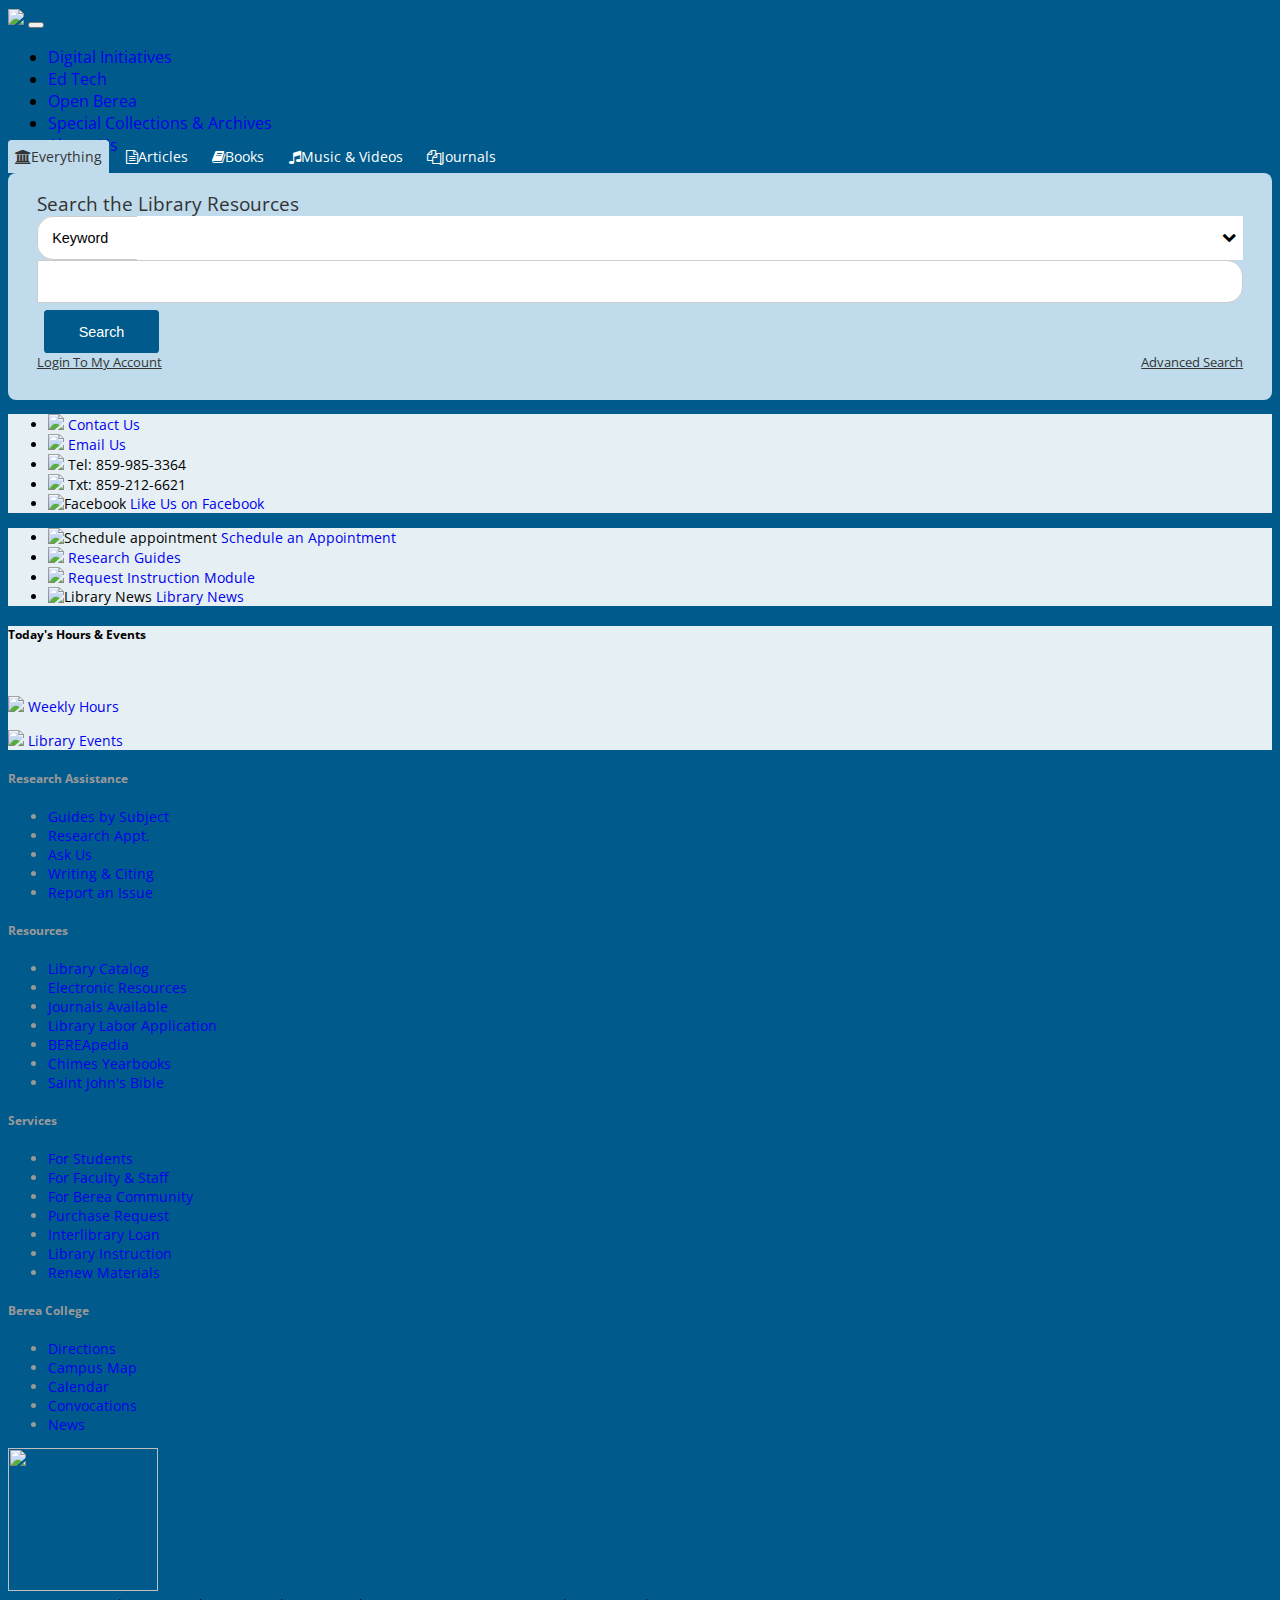
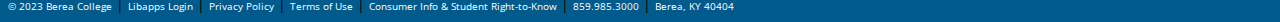
==== index.html @ 50132391 "ready for gh pages" ====
<!DOCTYPE html>
<html lang="en">
<head>
    <!-- Required meta tags -->
    <meta charset="utf-8">
    <meta name="viewport" content="width=device-width, initial-scale=1">

    <link href="https://cdn.jsdelivr.net/npm/bootstrap@5.2.3/dist/css/bootstrap.min.css" rel="stylesheet"
          integrity="sha384-rbsA2VBKQhggwzxH7pPCaAqO46MgnOM80zW1RWuH61DGLwZJEdK2Kadq2F9CUG65" crossorigin="anonymous">
    <link href=https://stackpath.bootstrapcdn.com/font-awesome/4.7.0/css/font-awesome.min.css
          rel="stylesheet"
          integrity="sha384-wvfXpqpZZVQGK6TAh5PVlGOfQNHSoD2xbE+QkPxCAFlNEevoEH3Sl0sibVcOQVnN"
          crossorigin="anonymous">
    <link href="custom.css" rel="stylesheet">
    <link rel="icon" type="image/x-icon" href="favicon.ico">

    <title>ALL GUIDES - Library Homepage for Hutchins Library</title>
</head>
<body>

<!-- HEADER -->

<nav class="navbar fixed-top navbar-expand-lg navbar-dark berea-color navbar-text position-relative p-0 m-0" id="bc-navbar">
    <div class="container-fluid">
        <a class="navbar-brand" href="https://libraryguides.berea.edu/">
            <img src="https://s3.amazonaws.com/libapps/accounts/26112/images/hutchins_library_white_183x50.png">
        </a>
        <button class="navbar-toggler" type="button" data-bs-toggle="collapse" data-bs-target="#navbarToggler"
                aria-controls="navbarToggler" aria-expanded="false" aria-label="Toggle navigation">
            <span class="navbar-toggler-icon"></span>
        </button>
        <div class="collapse navbar-collapse" id="navbarToggler">
            <ul class="navbar-nav me-auto mb-2 mb-lg-0">
                <li class="nav-item mx-2">
                    <a class="nav-link link-light" aria-current="page" href="https://libraryguides.berea.edu/digitalinitiatives">Digital
                        Initiatives</a>
                </li>
                <li class="nav-item mx-2">
                    <a class="nav-link link-light" href="https://libraryguides.berea.edu/edtech">Ed Tech</a>
                </li>
                <li class="nav-item mx-2">
                    <a class="nav-link link-light" href="https://libraryguides.berea.edu/oer">Open Berea</a>
                </li>
                <li class="nav-item mx-2">
                    <a class="nav-link link-light" href="https://libraryguides.berea.edu/archives">Special Collections &amp; Archives</a>
                </li>
                <li class="nav-item mx-2">
                    <a class="nav-link link-light" href="https://libraryguides.berea.edu/AboutLibraryServices">About Us</a>
                </li>
            </ul>
        </div>
    </div>
</nav>

<!-- END HEADER -->

<!-- CONTENT -->

<div id="library-image" class="pt-5 overflow-hidden">
    <div id="s-lg-guide-header" class="my-4 mx-2">
        <div class="d-flex justify-content-center row">
            <div class="col col-md-8">

                <!-- SEARCH BOX -->

                <div id="discovery-search-box">
                    <div class="d-flex text-center">
                        <span class="material-tab active-tab"
                              data-facets="[{&quot;key&quot;:&quot;format&quot;,&quot;value&quot;:&quot;all&quot;}]"
                              tabindex="0"><i class="fa fa-university me-1"></i>Everything
                        </span>
                        <span
                            class="material-tab"
                            data-facets="[{&quot;key&quot;:&quot;subformat&quot;,&quot;value&quot;:&quot;Artchap::artchap_artcl&quot;}]"
                            tabindex="0"><i class="fa fa-file-text-o me-1"></i>Articles
                        </span>
                        <span
                            class="material-tab"
                            data-facets="[{&quot;key&quot;:&quot;format&quot;,&quot;value&quot;:&quot;Book&quot;}]"
                            tabindex="0"><i class="fa fa-book me-1"></i>Books
                        </span>
                        <span
                            class="material-tab"
                            data-facets="[{&quot;key&quot;:&quot;format&quot;,&quot;value&quot;:&quot;Video&quot;},{&quot;key&quot;:&quot;format&quot;,&quot;value&quot;:&quot;Music&quot;}]"
                            tabindex="0"><i class="fa fa-music me-1"></i>Music &amp; Videos
                        </span>
                        <span
                            class="material-tab"
                            data-facets="[{&quot;key&quot;:&quot;format&quot;,&quot;value&quot;:&quot;Jrnl&quot;}]"
                            tabindex="0"><i class="fa fa-files-o me-1"></i>Journals
                        </span>
                    </div>
                    <form id="discovery-search-form">
                        <label for="discovery-search" class="mb-2" style="font-size: 1.3em">
                            Search the Library Resources
                        </label>
                        <div class="d-flex w-100">
                            <div class="d-flex flex-grow-1">
                                <div class="me-0" id="discovery-index-container">
                                    <select id="discovery-search-select">
                                        <option value="kw" aria-selected="true" selected>Keyword</option>
                                        <option value="au">Author</option>
                                        <option value="su">Subject</option>
                                        <option value="ti">Title</option>
                                    </select>
                                </div>
                                <input type="text" id="discovery-search" required="" autocomplete="off">
                            </div>
                            <div>
                                <input type="submit" value="Search" style="padding: 0.75em 1.5em; font-size: 1em; width: auto; height: 3em; min-width: 8em; color: rgb(255, 255, 255); background-color: rgb(0, 90, 139); margin: 0px 0px 0px 0.5em; border-radius: 0.25em; border: medium none; background-image: none; float: none; text-align: center;">
                            </div>
                        </div>
                        <div style="display: flex; justify-content: space-between;">
                            <p style="flex-basis: 100%; font-size: 0.9em; text-align: left;">
                                <a id="discovery-patron-login" href=https://bereacollege.account.worldcat.org/account/"
                                   style="text-decoration:
                                underline; color: rgb(51, 51, 51);" target="_blank">
                                    Login To My Account
                                </a>
                            </p>

                            <p style="flex-basis: 100%; font-size: 0.9em; text-align: right;">
                                <a id="discovery-advanced-search" href=https://bereacollege.on.worldcat.org/advancedsearch
                                    style="text-decoration: underline; color: rgb(51, 51, 51);" target="_blank">
                                    Advanced Search
                                </a>
                            </p>
                        </div>
                    </form>

                    <!-- END SEARCH BOX -->

                </div>
            </div>
        </div>
    </div>

    <!-- HELP BOX -->

    <div class="d-flex row justify-content-evenly fw-bold">
        <div class="card col-md-4 col-lg-3 col-xl-2 col-sm-6 my-2 h-50 transp-bg">
            <div class="card-body">
                <ul class="list-group list-group-flush">
                    <li class="list-group-item no-bg">
                        <span>
                            <img src="https://libapps.s3.amazonaws.com/accounts/732/images/addressbook.png">
                        </span>
                        <a href="https://libraryguides.berea.edu/directory">Contact Us</a>
                    </li>
                    <li class="list-group-item no-bg">
                        <span>
                            <img src="https://s3.amazonaws.com/libapps/accounts/26112/images/envelop.png">
                        </span>
                        <a href="https://libraryanswers.berea.edu/ask">Email Us</a>
                    </li>
                    <li class="list-group-item no-bg">
                        <span>
                            <img src="https://s3.amazonaws.com/libapps/accounts/26112/images/phone4.png">
                        </span>
                        Tel: 859-985-3364
                    </li>
                    <li class="list-group-item no-bg">
                        <span>
                            <img src="https://s3.amazonaws.com/libapps/accounts/26112/images/bubble2.png">
                        </span>
                        Txt: 859-212-6621
                    </li>
                    <li class="list-group-item no-bg">
                        <span>
                            <img src="https://s3.amazonaws.com/libapps/accounts/26112/images/thumbs-up2.png" alt="Facebook">
                        </span>
                        <a href="https://www.facebook.com/hutchinslibrary">Like Us on Facebook</a>
                    </li>
                </ul>
            </div>
        </div>

        <div class="card col-md-3 col-sm-4 h-50 my-2 transp-bg">
            <div class="card-body">
                <ul class="list-group list-group-flush">
                    <li class="list-group-item no-bg">
                        <span>
                            <img src="https://s3.amazonaws.com/libapps/accounts/26112/images/calendar4.png" alt="Schedule appointment">
                        </span>
                        <a href="https://berea.libcal.com/appointments?lid=2441">Schedule an Appointment</a>
                    </li>
                    <li class="list-group-item no-bg">
                        <span>
                            <img src="https://s3.amazonaws.com/libapps/accounts/26112/images/compass2_32.png">
                        </span>
                        <a href="https://libraryguides.berea.edu/researchguides">Research Guides</a>
                    </li>
                    <li class="list-group-item no-bg">
                        <span>
                            <img src="https://libapps.s3.amazonaws.com/accounts/732/images/computer-4-32.jpg">
                        </span>
                        <a href="https://berea.libwizard.com/f/AsynchronousInstructionModuleRequestForm">Request Instruction Module</a>
                    </li>
                    <li class="list-group-item no-bg">
                        <span>
                            <img src="https://s3.amazonaws.com/libapps/accounts/26112/images/bullhorn.png" alt="Library News">
                        </span>
                        <a href="https://libraryguides.berea.edu/blog">Library News</a>
                    </li>
                </ul>
            </div>
        </div>

        <!-- END HELP BOX -->

        <!-- HOURS BOX -->

        <div class="my-2 card col-lg-3 col-md-4 col-sm-6 h-50 transp-bg">
            <h5 class="card-header text-center">Today's Hours &amp; Events</h5>
            <div class="card-body">
                <div class="d-flex justify-content-center" id="api_hours_today_iid1217_lid0"></div>
                <br>
                <div class="d-flex justify-content-evenly">
                    <p class="float-end">
                        <span>
                            <img src="https://s3.amazonaws.com/libapps/accounts/26112/images/clock.png">
                        </span>
                        <a href="https://libraryguides.berea.edu/libraryhours/calenddarofhours">Weekly Hours</a>
                    </p>
                    <p class="float-end">
                        <img src="https://s3.amazonaws.com/libapps/accounts/26112/images/calendar2.png">
                        <a href="https://libraryguides.berea.edu/libraryhours/calenderofevents">Library Events</a>
                    </p>
                </div>
            </div>
        </div>

        <!-- END HOURS BOX -->

    </div>

    <!-- END CONTENT-->

    <!-- FOOTER -->

    <div class="position-relative fixed-bottom mt-2" id="bc-footer">
        <div class="berea-color footer-header px-2 d-flex">
            <footer class="row pt-3 mt-3 border-top m-auto">
                <div class="col">
                    <h5>Research Assistance</h5>
                    <ul class="nav flex-column">
                        <li class="nav-item mb-2">
                            <a href="https://libraryguides.berea.edu/researchguides" class="nav-link p-0 link-light">
                                Guides by Subject
                            </a>
                        </li>
                        <li class="nav-item mb-2">
                            <a href="https://berea.libcal.com/appointments?lid=2441" class="nav-link p-0 link-light">
                                Research Appt.
                            </a>
                        </li>
                        <li class="nav-item mb-2">
                            <a href="https://libraryanswers.berea.edu/search/" class="nav-link p-0 link-light">
                                Ask Us
                            </a>
                        </li>
                        <li class="nav-item mb-2">
                            <a href="https://libraryguides.berea.edu/writingciting" class="nav-link p-0 link-light">
                                Writing &amp; Citing
                            </a>
                        </li>
                        <li class="nav-item mb-2">
                            <a href="https://berea.libwizard.com/f/report_a_technical_problem" class="nav-link p-0 link-light">
                                Report an Issue
                            </a>
                        </li>
                    </ul>
                </div>

                <div class="col">
                    <h5>Resources</h5>
                    <ul class="nav flex-column">
                        <li class="nav-item mb-2"><a href="https://bereacollege.on.worldcat.org/discovery"
                                                     class="nav-link p-0 link-light">Library Catalog</a></li>
                        <li class="nav-item mb-2"><a href="https://libraryguides.berea.edu/az.php"
                                                     class="nav-link p-0 link-light">Electronic Resources</a>
                        </li>
                        <li class="nav-item mb-2"><a
                                href="https://berea.idm.oclc.org/login?url=https://search.ebscohost.com/login.aspx?authtype=ip,uid&profile=pfi"
                                class="nav-link p-0 link-light">Journals Available</a></li>
                        <li class="nav-item mb-2"><a
                                href="https://berea.libwizard.com/f/Student_Labor_Application_Hutchins_Library"
                                class="nav-link p-0 link-light">Library Labor Application</a></li>
                        <li class="nav-item mb-2"><a href="https://libraryguides.berea.edu/bereapediaguides"
                                                     class="nav-link p-0 link-light">BEREApedia</a></li>
                        <li class="nav-item mb-2"><a href="https://libraryguides.berea.edu/yearbooks"
                                                     class="nav-link p-0 link-light">Chimes Yearbooks</a></li>
                        <li class="nav-item mb-2"><a href="https://libraryguides.berea.edu/SJB"
                                                     class="nav-link p-0 link-light">Saint John's Bible</a></li>
                    </ul>
                </div>

                <div class="col">
                    <h5>Services</h5>
                    <ul class="nav flex-column">
                        <li class="nav-item mb-2">
                            <a href="https://libraryguides.berea.edu/libraryservices/students" class="nav-link p-0 link-light">
                                For Students
                            </a>
                        </li>
                        <li class="nav-item mb-2">
                            <a href="https://libraryguides.berea.edu/libraryservices/facultystaff" class="nav-link p-0 link-light">
                                For Faculty &amp; Staff
                            </a>
                        </li>
                        <li class="nav-item mb-2">
                            <a href="https://libraryguides.berea.edu/libraryservices/townpatrons" class="nav-link p-0 link-light">
                                For Berea Community
                            </a>
                        </li>
                        <li class="nav-item mb-2">
                            <a href="https://libraryguides.berea.edu/purchaserequestform2" class="nav-link p-0 link-light">
                                Purchase Request
                            </a>
                        </li>
                        <li class="nav-item mb-2">
                            <a href="https://libraryguides.berea.edu/interlibraryloan" class="nav-link p-0 link-light">
                                Interlibrary Loan
                            </a>
                        </li>
                        <li class="nav-item mb-2">
                            <a href="https://libraryguides.berea.edu/instructionalservices" class="nav-link p-0 link-light">
                                Library Instruction
                            </a>
                        </li>
                        <li class="nav-item mb-2">
                            <a href="https://bereacollege.account.worldcat.org/account/checkouts" class="nav-link p-0 link-light">
                                Renew Materials
                            </a>
                        </li>
                    </ul>
                </div>
                <div class="col">
                    <h5>Berea College</h5>
                    <ul class="nav flex-column">
                        <li class="nav-item mb-2"><a href="https://www.berea.edu/admissions/directions/"
                                                     class="nav-link p-0 link-light">Directions</a></li>
                        <li class="nav-item mb-2"><a href="https://www.berea.edu/campus-map/"
                                                     class="nav-link p-0 link-light">Campus Map</a></li>
                        <li class="nav-item mb-2"><a
                                href="https://community.berea.edu/calendar/main.php?calendarid=default"
                                class="nav-link p-0 link-light">Calendar</a></li>
                        <li class="nav-item mb-2"><a href="https://www.berea.edu/convocations/"
                                                     class="nav-link p-0 link-light">Convocations</a></li>
                        <li class="nav-item mb-2"><a href="https://bcnow.berea.edu/"
                                                     class="nav-link p-0 link-light">News</a></li>
                    </ul>
                </div>

                <div class="col d-none d-md-flex">
                    <a target="_blank" title="Berea College Home" href="https://www.berea.edu"> <img
                            src="https://s3.amazonaws.com/libapps/accounts/26112/images/primary_white_transparent_150x143.png"
                            style="width:150px;height:143px">
                    </a>
                </div>
            </footer>
        </div>
        <div class="text-center berea-color">
            <a class="footer-text" href="https://www.berea.edu/legal-information/copyright-policy/">© 2023 Berea College</a>
             | <a class="footer-text" href="https://berea.libapps.com/libapps/login.php">Libapps Login</a>
             | <a class="footer-text" href="https://www.berea.edu/legal-information/privacy-policy/">Privacy Policy</a>
             | <a class="footer-text" href="https://www.berea.edu/legal-information/terms-of-use/">Terms of Use</a>
             | <a class="footer-text" href="https://www.berea.edu/cisrk/">Consumer Info &amp; Student Right-to-Know</a>
             | <a class="footer-text">859.985.3000</a>
             | <a class="footer-text " href="https://maps.google.com/maps?q=berea+college&hl=en&ll=37.575093,
            -84.29183&spn=0.028129,0.030341&sll=37.594407,-84.286214&sspn=0.22497,0.242729&hq=berea+college&t=m&z=15">
                Berea, KY 40404
            </a>
        </div>
    </div>
</div>

<div id="libchat_42fb678e1d5296316aaadab741519e0b"></div>


<!-- END FOOTER -->


<script src="https://cdn.jsdelivr.net/npm/bootstrap@5.2.3/dist/js/bootstrap.bundle.min.js"
        integrity="sha384-kenU1KFdBIe4zVF0s0G1M5b4hcpxyD9F7jL+jjXkk+Q2h455rYXK/7HAuoJl+0I4"
        crossorigin="anonymous">
</script>


<!-- jQuery (necessary for Bootstrap's JavaScript plugins) -->
<script src="https://ajax.googleapis.com/ajax/libs/jquery/1.12.4/jquery.min.js"></script>
<script type="text/javascript"
        src="https://libraryanswers.berea.edu/load_chat.php?hash=42fb678e1d5296316aaadab741519e0b">
</script>
<script src="https://api3.libcal.com/api_hours_today.php?iid=1217&lid=0&format=js&context=object"></script>

<script src="custom.js"></script>
</body>
</html>
---- custom.css ----
@import url('https://fonts.googleapis.com/css2?family=Open+Sans&display=swap');

body {
    font-family: 'Open Sans', sans-serif;
    font-size: .9rem;
    background-color: #005A8B;
    color: black;
}
.berea-color {
    background-color: #005A8B;
}
.navbar-text {
    font-size: 1rem;
}
.footer-text {
    font-size: .6rem;
    color: white;
}
.footer-header {
    color: #999;
}
.no-bg {
    background: rgba(0, 0, 0, 0);
}
.transp-bg {
    background: rgba(255, 255, 255, .9);
}
a:link { text-decoration: none; }
a:visited { text-decoration: none; }
a:hover { text-decoration: none; }
a:active { text-decoration: none; }

#discovery-search-box, #discovery-search-box * {
    box-sizing: border-box !important;
    margin: 0;
    padding: 0;
    text-align: left;
    border-radius: .5rem;
}
#library-image {
    background-image:url(https://libapps.s3.amazonaws.com/customers/214/images/library.jpg);
    background-size:cover;
    margin-top: -2rem;
}
#discovery-search-box .material-tab {
    display: inline-block;
    user-select: none;
    cursor: pointer;
    background-color: #005a8b;
    color: #fff;
    min-height: 2em;
    min-width: 1.5rem;
    padding: .5em;
    box-sizing: border-box;
    border-radius: .25em .25em 0 0;
    margin-right: .4em;
    z-index: 2
}

#discovery-search-form {
    position: relative;
    width: auto;
    padding: 1.25em 2em 2em;
    background-color: #bfdbec !important;
    color: #333 !important;
    z-index: 1;
    line-height: initial
}

#discovery-search-box .material-tab.active-tab {
    background-color: #bfdbec !important;
    color: #333 !important
}

#discovery-index-container {
    position: relative;
    height: 3em;
    background-color: white;
    color: black;
    border-radius: 1rem 0 0 1rem;
    border-right: 0;
}

#discovery-index-container:after {
    content: '\f078';
    display: block;
    font-family: 'FontAwesome', sans-serif;
    position: absolute;
    top: 0;
    right: .5em;
    line-height: 3em;
    z-index: 5
}

#discovery-index-container #discovery-search-select {
    position: relative;
    z-index: 10;
    height: 100%;
    min-width: initial;
    font-size: 1em;
    padding: 0 2em 0 1em;
    background-color: transparent;
    border-radius: 1rem 0 0 1rem;
    border-top: 1px solid #ccc;
    border-right: 0;
    border-bottom: 1px solid #ccc;
    border-left: 1px solid #ccc;
    -webkit-appearance: none;
    -moz-appearance: none;
}

#discovery-search {
    display: inline-block;
    width: 100%; height: 3em;
    font-size: 1em;
    padding: 0 0.5em;
    margin-bottom: 0.5em;
    color: black;
    background-color: white;
    border-left: 1px solid rgb(204, 204, 204);
    border-right: 1px solid rgb(204, 204, 204);
    border-bottom: 1px solid rgb(204, 204, 204);
    border-top: 1px solid rgb(204, 204, 204);
    box-shadow: none;
    border-radius: 0 1rem 1rem 0;
}

#bc-footer {
    z-index: 1
}
#bc-navbar {
    z-index: 1;
}
select::-ms-expand {
    display: none
}
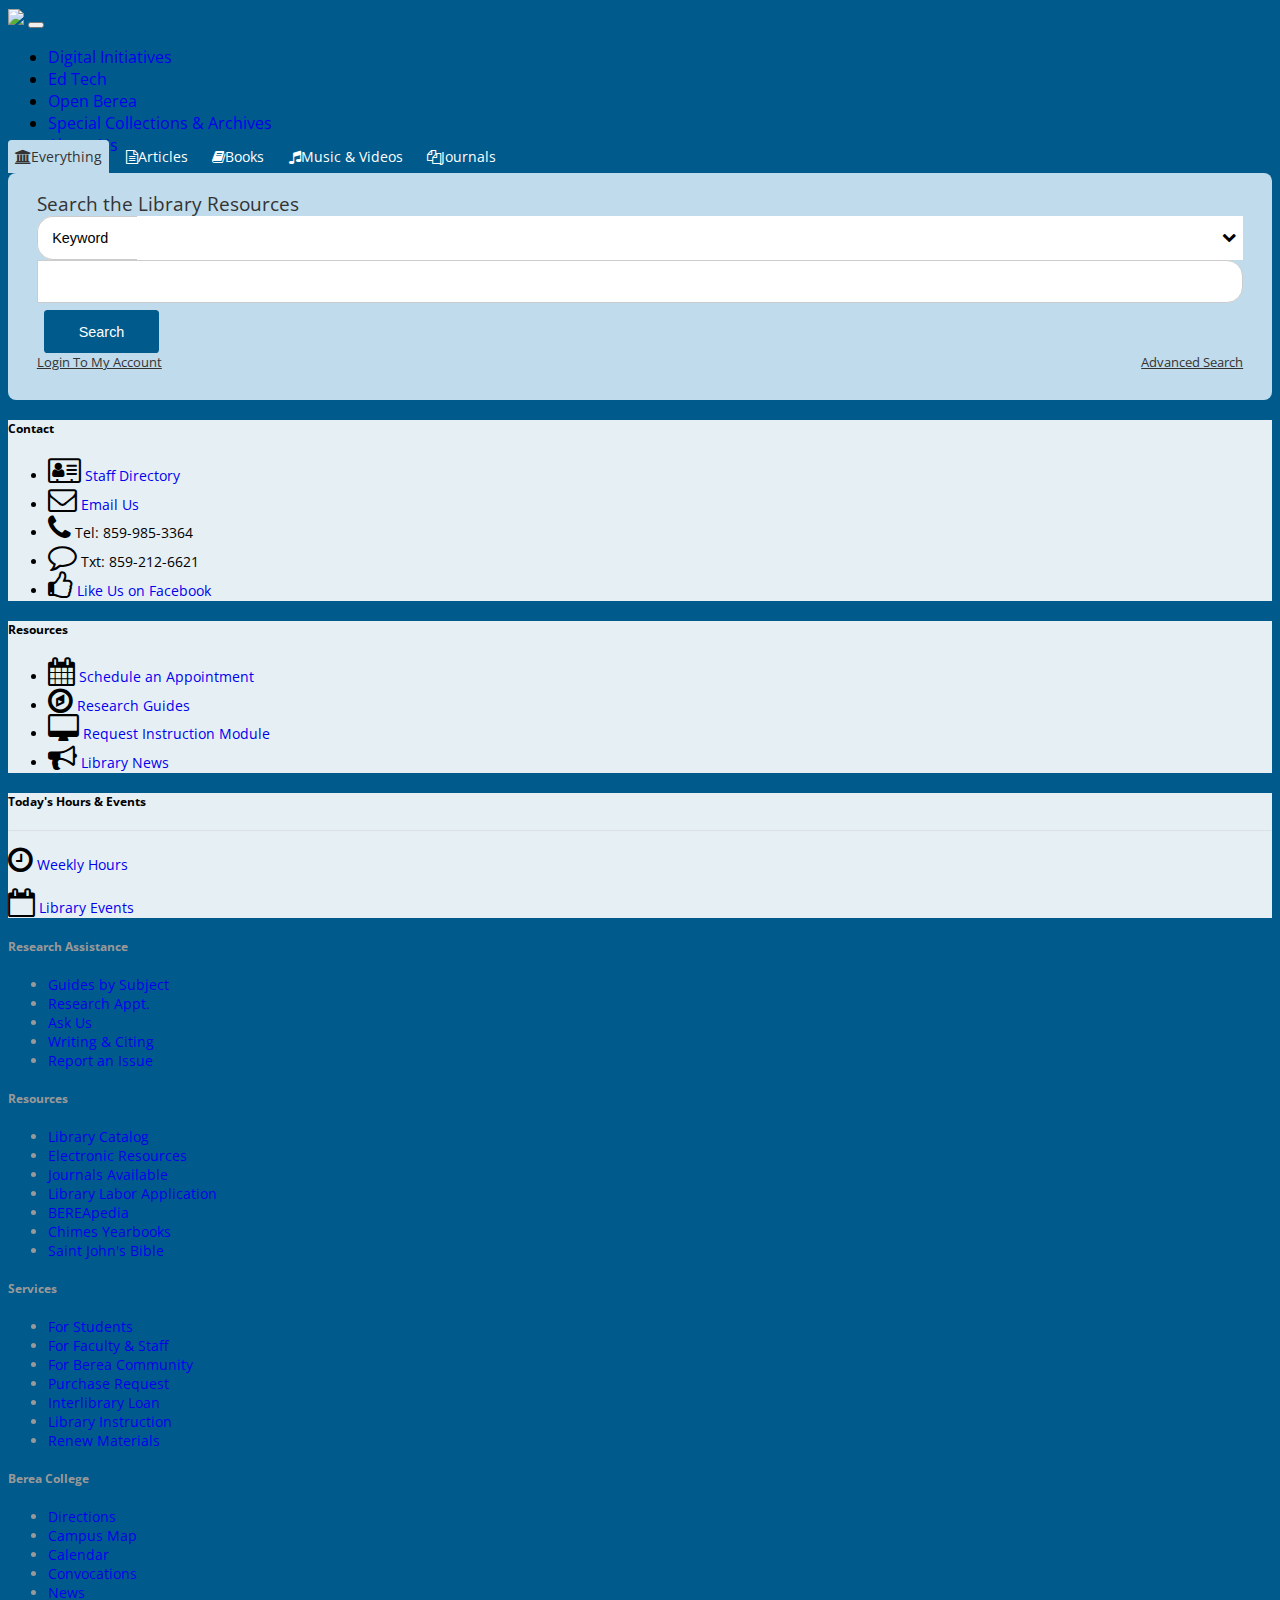
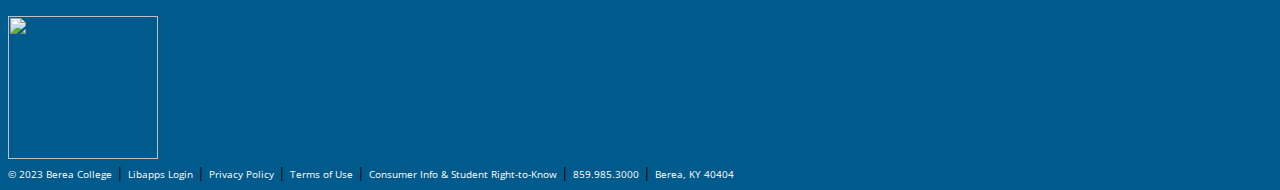
==== commit 09473203: "fa icons and header improvements" ====
--- a/index.html
+++ b/index.html
@@ -1,7 +1,7 @@
 <!DOCTYPE html>
 <html lang="en">
 <head>
-    <!-- Required meta tags -->
+    <!-- REQUIRED WEBSITE STUFF -->
     <meta charset="utf-8">
     <meta name="viewport" content="width=device-width, initial-scale=1">
 
@@ -13,8 +13,8 @@
           crossorigin="anonymous">
     <link href="custom.css" rel="stylesheet">
     <link rel="icon" type="image/x-icon" href="favicon.ico">
-
     <title>ALL GUIDES - Library Homepage for Hutchins Library</title>
+    <!-- END REQUIRED WEBSITE STUFF -->
 </head>
 <body>
 
@@ -138,68 +138,52 @@
     <!-- HELP BOX -->
 
     <div class="d-flex row justify-content-evenly fw-bold">
-        <div class="card col-md-4 col-lg-3 col-xl-2 col-sm-6 my-2 h-50 transp-bg">
+        <div class="card col-md-4 col-lg-3 col-xl-2 col-sm-6 my-2 mx-2 h-50 transp-bg">
+            <h5 class="card-header text-center fw-bold">Contact</h5>
             <div class="card-body">
                 <ul class="list-group list-group-flush">
                     <li class="list-group-item no-bg">
-                        <span>
-                            <img src="https://libapps.s3.amazonaws.com/accounts/732/images/addressbook.png">
-                        </span>
-                        <a href="https://libraryguides.berea.edu/directory">Contact Us</a>
-                    </li>
-                    <li class="list-group-item no-bg">
-                        <span>
-                            <img src="https://s3.amazonaws.com/libapps/accounts/26112/images/envelop.png">
-                        </span>
+                        <span class="fa fa-address-card-o fa-2x align-middle me-1"></span>
+                        <a href="https://libraryguides.berea.edu/directory">Staff Directory</a>
+                    </li>
+                    <li class="list-group-item no-bg">
+                        <span class="fa fa-envelope-o fa-2x align-middle me-1"></span>
                         <a href="https://libraryanswers.berea.edu/ask">Email Us</a>
                     </li>
                     <li class="list-group-item no-bg">
-                        <span>
-                            <img src="https://s3.amazonaws.com/libapps/accounts/26112/images/phone4.png">
-                        </span>
+                        <span class="fa fa-phone fa-2x align-middle me-1"></span>
                         Tel: 859-985-3364
                     </li>
                     <li class="list-group-item no-bg">
-                        <span>
-                            <img src="https://s3.amazonaws.com/libapps/accounts/26112/images/bubble2.png">
-                        </span>
+                        <span class="fa fa-comment-o fa-2x align-middle me-1"></span>
                         Txt: 859-212-6621
                     </li>
                     <li class="list-group-item no-bg">
-                        <span>
-                            <img src="https://s3.amazonaws.com/libapps/accounts/26112/images/thumbs-up2.png" alt="Facebook">
-                        </span>
+                        <span class="fa fa-thumbs-o-up fa-2x align-middle me-1"></span>
                         <a href="https://www.facebook.com/hutchinslibrary">Like Us on Facebook</a>
                     </li>
                 </ul>
             </div>
         </div>
 
-        <div class="card col-md-3 col-sm-4 h-50 my-2 transp-bg">
+        <div class="card col-md-3 col-sm-4 h-50 my-2 mx-2 transp-bg">
+            <h5 class="card-header text-center fw-bold">Resources</h5>
             <div class="card-body">
                 <ul class="list-group list-group-flush">
                     <li class="list-group-item no-bg">
-                        <span>
-                            <img src="https://s3.amazonaws.com/libapps/accounts/26112/images/calendar4.png" alt="Schedule appointment">
-                        </span>
+                        <span class="fa fa-calendar fa-2x align-middle me-1"></span>
                         <a href="https://berea.libcal.com/appointments?lid=2441">Schedule an Appointment</a>
                     </li>
                     <li class="list-group-item no-bg">
-                        <span>
-                            <img src="https://s3.amazonaws.com/libapps/accounts/26112/images/compass2_32.png">
-                        </span>
+                        <span class="fa fa-compass fa-2x align-middle me-1"></span>
                         <a href="https://libraryguides.berea.edu/researchguides">Research Guides</a>
                     </li>
                     <li class="list-group-item no-bg">
-                        <span>
-                            <img src="https://libapps.s3.amazonaws.com/accounts/732/images/computer-4-32.jpg">
-                        </span>
+                        <span class="fa fa-desktop fa-2x align-middle me-1"></span>
                         <a href="https://berea.libwizard.com/f/AsynchronousInstructionModuleRequestForm">Request Instruction Module</a>
                     </li>
                     <li class="list-group-item no-bg">
-                        <span>
-                            <img src="https://s3.amazonaws.com/libapps/accounts/26112/images/bullhorn.png" alt="Library News">
-                        </span>
+                        <span class="fa fa-bullhorn fa-2x align-middle me-1"></span>
                         <a href="https://libraryguides.berea.edu/blog">Library News</a>
                     </li>
                 </ul>
@@ -210,20 +194,18 @@
 
         <!-- HOURS BOX -->
 
-        <div class="my-2 card col-lg-3 col-md-4 col-sm-6 h-50 transp-bg">
-            <h5 class="card-header text-center">Today's Hours &amp; Events</h5>
+        <div class="card col-lg-3 col-md-4 col-sm-6 h-50 my-2 transp-bg">
+            <h5 class="card-header text-center fw-bold">Today's Hours &amp; Events</h5>
             <div class="card-body">
                 <div class="d-flex justify-content-center" id="api_hours_today_iid1217_lid0"></div>
-                <br>
+                <hr style="opacity: 15%"/>
                 <div class="d-flex justify-content-evenly">
                     <p class="float-end">
-                        <span>
-                            <img src="https://s3.amazonaws.com/libapps/accounts/26112/images/clock.png">
-                        </span>
+                        <i class="fa fa-clock-o fa-2x align-middle me-1"></i>
                         <a href="https://libraryguides.berea.edu/libraryhours/calenddarofhours">Weekly Hours</a>
                     </p>
                     <p class="float-end">
-                        <img src="https://s3.amazonaws.com/libapps/accounts/26112/images/calendar2.png">
+                        <i class="fa fa-calendar-o fa-2x align-middle me-1"></i>
                         <a href="https://libraryguides.berea.edu/libraryhours/calenderofevents">Library Events</a>
                     </p>
                 </div>
@@ -380,7 +362,7 @@
 
 <!-- END FOOTER -->
 
-
+<!-- REQUIRED JAVASCRIPT STUFF -->
 <script src="https://cdn.jsdelivr.net/npm/bootstrap@5.2.3/dist/js/bootstrap.bundle.min.js"
         integrity="sha384-kenU1KFdBIe4zVF0s0G1M5b4hcpxyD9F7jL+jjXkk+Q2h455rYXK/7HAuoJl+0I4"
         crossorigin="anonymous">
@@ -395,5 +377,7 @@
 <script src="https://api3.libcal.com/api_hours_today.php?iid=1217&lid=0&format=js&context=object"></script>
 
 <script src="custom.js"></script>
+
+<!-- END REQUIRED JAVASCRIPT STUFF -->
 </body>
 </html>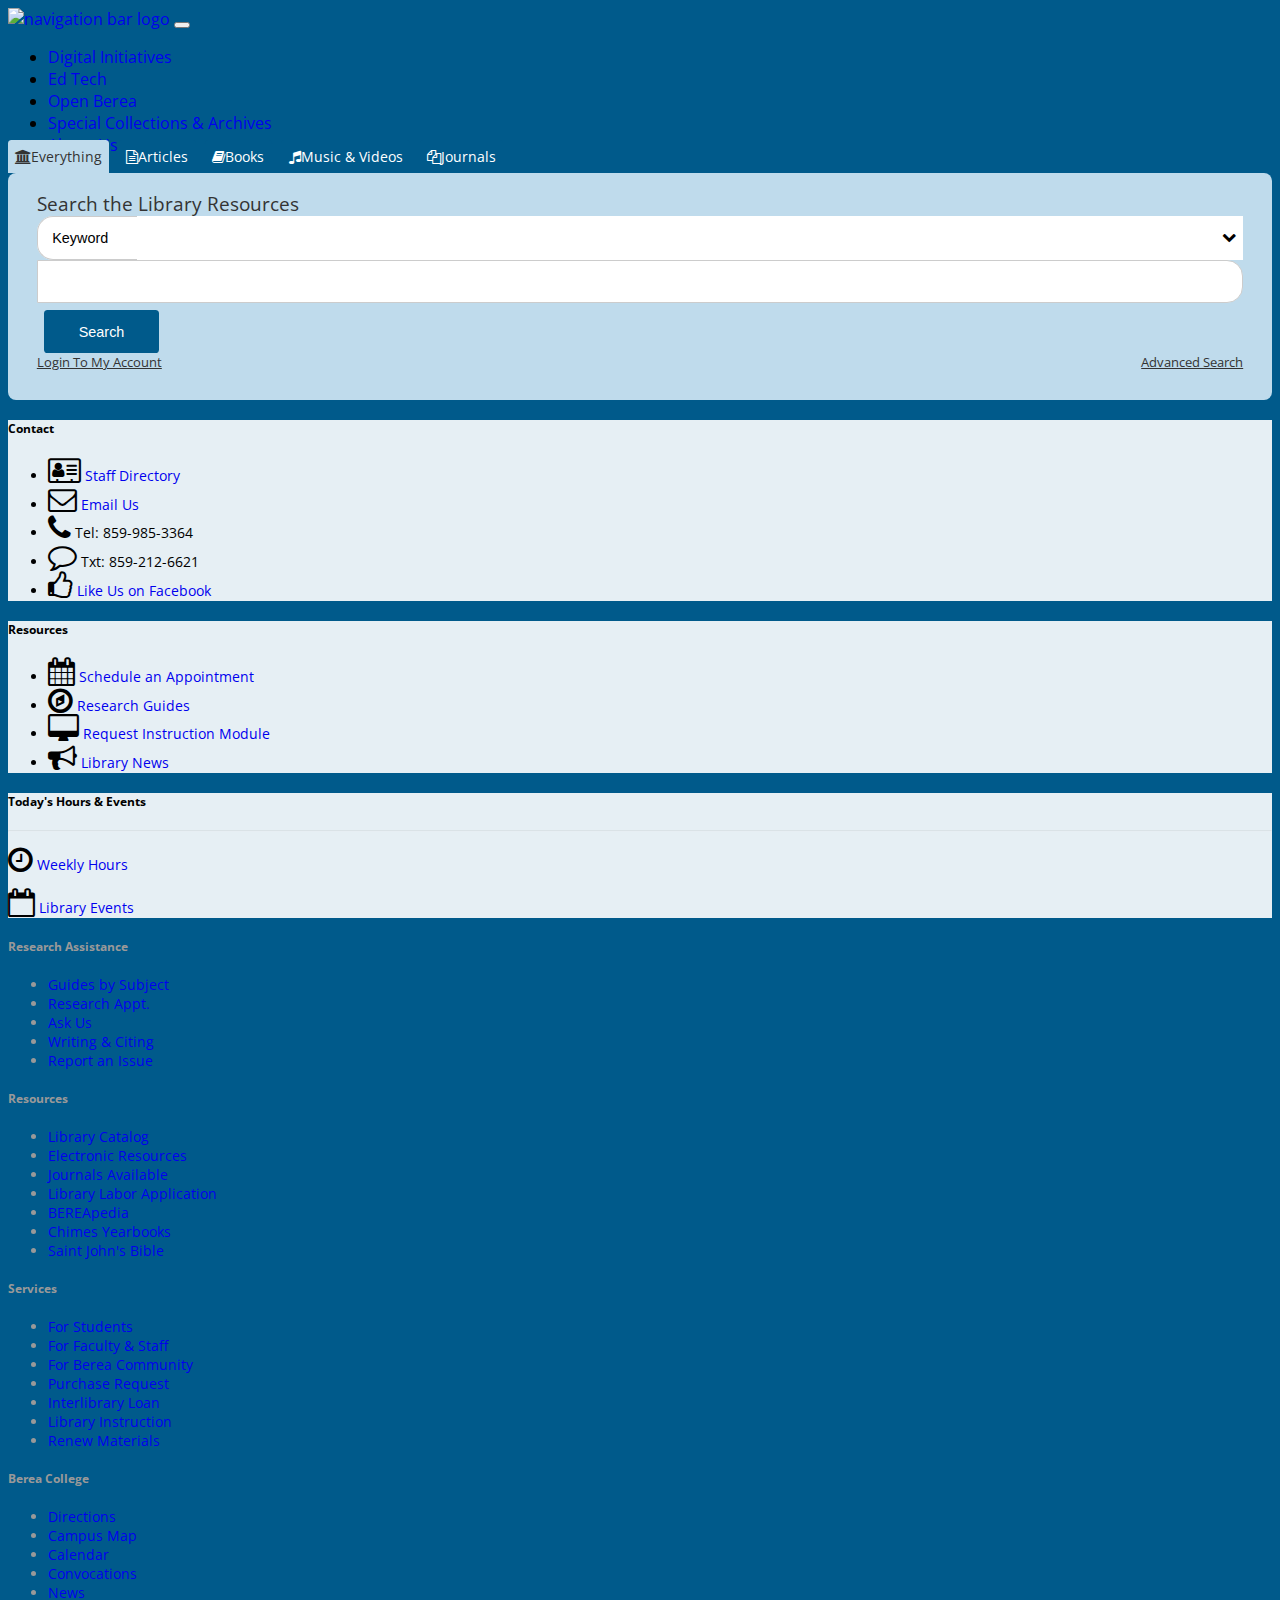
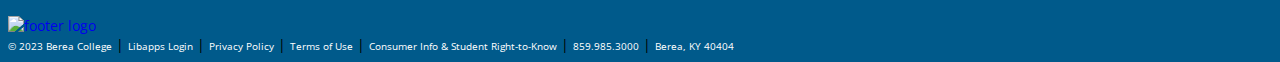
==== commit bdfce499: "fixed some code webstorm analyses" ====
--- a/index.html
+++ b/index.html
@@ -23,7 +23,7 @@
 <nav class="navbar fixed-top navbar-expand-lg navbar-dark berea-color navbar-text position-relative p-0 m-0" id="bc-navbar">
     <div class="container-fluid">
         <a class="navbar-brand" href="https://libraryguides.berea.edu/">
-            <img src="https://s3.amazonaws.com/libapps/accounts/26112/images/hutchins_library_white_183x50.png">
+            <img src="https://s3.amazonaws.com/libapps/accounts/26112/images/hutchins_library_white_183x50.png" alt="navigation bar logo">
         </a>
         <button class="navbar-toggler" type="button" data-bs-toggle="collapse" data-bs-target="#navbarToggler"
                 aria-controls="navbarToggler" aria-expanded="false" aria-label="Toggle navigation">
@@ -107,7 +107,7 @@
                                 <input type="text" id="discovery-search" required="" autocomplete="off">
                             </div>
                             <div>
-                                <input type="submit" value="Search" style="padding: 0.75em 1.5em; font-size: 1em; width: auto; height: 3em; min-width: 8em; color: rgb(255, 255, 255); background-color: rgb(0, 90, 139); margin: 0px 0px 0px 0.5em; border-radius: 0.25em; border: medium none; background-image: none; float: none; text-align: center;">
+                                <input type="submit" value="Search" style="padding: 0.75em 1.5em; font-size: 1em; width: auto; height: 3em; min-width: 8em; color: rgb(255, 255, 255); background-color: rgb(0, 90, 139); margin: 0 0 0 0.5em; border-radius: 0.25em; border: medium none; background-image: none; float: none; text-align: center;">
                             </div>
                         </div>
                         <div style="display: flex; justify-content: space-between;">
@@ -337,7 +337,7 @@
                 <div class="col d-none d-md-flex">
                     <a target="_blank" title="Berea College Home" href="https://www.berea.edu"> <img
                             src="https://s3.amazonaws.com/libapps/accounts/26112/images/primary_white_transparent_150x143.png"
-                            style="width:150px;height:143px">
+                            style="width:150px;height:143px" alt="footer logo">
                     </a>
                 </div>
             </footer>
